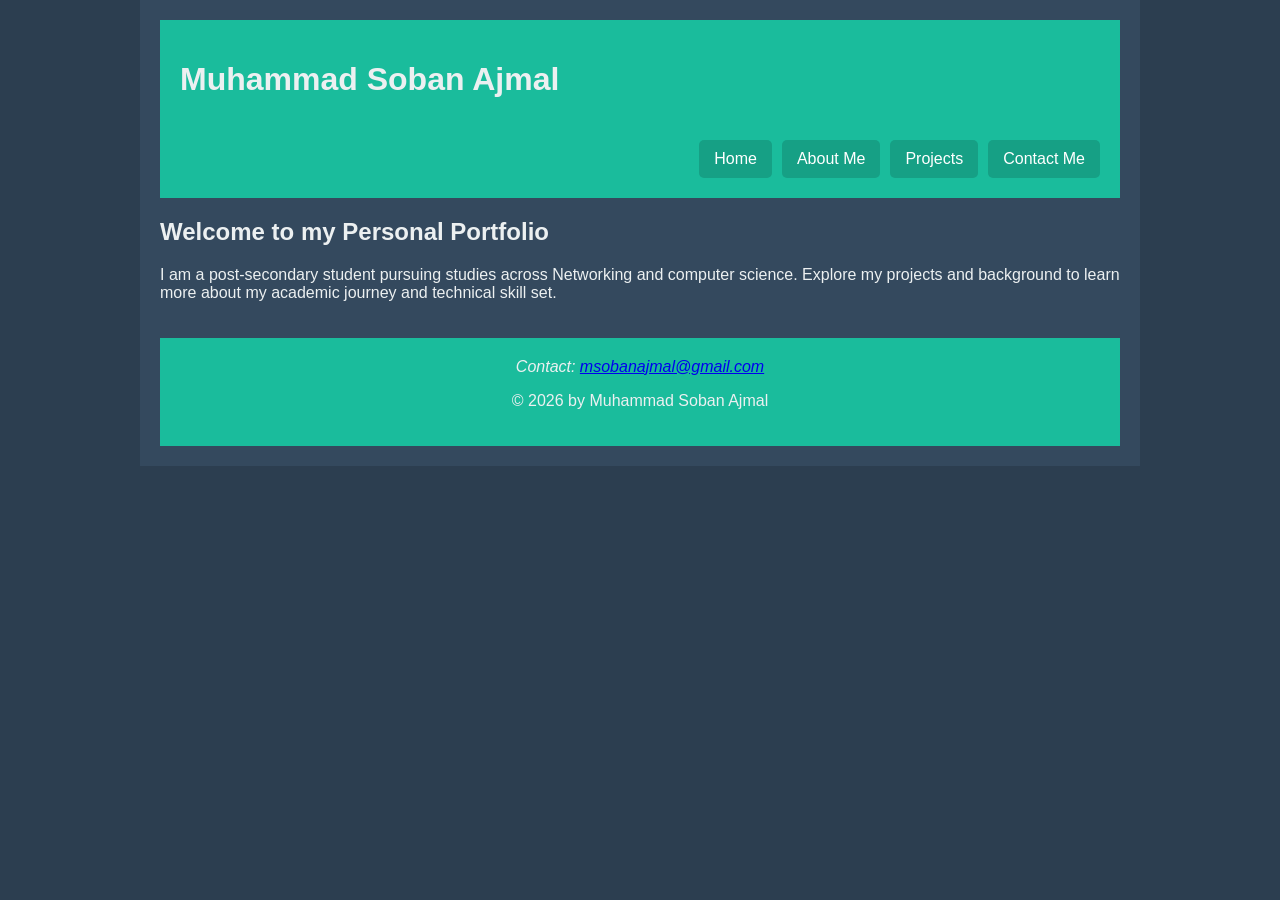
==== index.html @ a80a2bef "updated discription and name" ====
<!DOCTYPE html>
<html>
<head>
    <meta charset="UTF-8">
    <meta name="viewport" content="width=device-width, initial-scale=1">
    <title>Muhammad Soban Ajmal - Portfolio</title>
    <!-- full-size monitor style sheet-->
    <link href="style.css" rel="stylesheet" type="text/css" media="only screen and (min-width: 961px)">
    <!-- tablet style sheet-->
    <link href="tablet.css" rel="stylesheet" type="text/css" media="only screen and (min-width: 481px) and (max-width: 960px)">
    <!-- phone style sheet-->
    <link href="mobile.css" rel="stylesheet" type="text/css" media="only screen and (max-width: 480px)">
</head>
<body>
    <div id="wrapper">
        <header>
            <h1>Muhammad Soban Ajmal</h1>
            <nav>
                <a class="button" href="index.html">Home</a>
                <a class="button" href="about.html">About Me</a>
                <a class="button" href="projects.html">Projects</a>
                <a class="button" href="contact.html">Contact Me</a>
            </nav>
            <div class="clear"></div>
        </header>
        <article>
            <section id="hero">
                <h2>Welcome to my Personal Portfolio</h2>
                <p>I am a post-secondary student pursuing studies across Networking and computer science. Explore my projects and background to learn more about my academic journey and technical skill set.</p>
            </section>
        </article>
        <div class="clear"></div>
        <footer>
            <address>Contact: <a href="mailto:msobanajmal@gmail.com">msobanajmal@gmail.com</a></address>
            <p>&copy; 2026 by Muhammad Soban Ajmal</p>
        </footer>
    </div>
</body>
</html>
---- style.css ----
@charset "UTF-8";

body {
    background-color: #2c3e50;
    font-family: Verdana, Geneva, Arial, sans-serif;
    padding: 0px;
    margin: 0px;
    color: #ecf0f1;
}

#wrapper {
    width: 960px;
    margin-left: auto;
    margin-right: auto;
    background-color: #34495e;
    padding: 20px;
}

header {
    background-color: #1abc9c;
    padding: 20px;
    margin-bottom: 20px;
}

nav {
    float: right;
    margin-top: 20px;
}

.button {
    text-decoration: none;
    background-color: #16a085;
    padding: 10px 15px;
    margin-left: 10px;
    color: white;
    border-radius: 5px;
    float: left;
}

.button:hover {
    background-color: #2ecc71;
}

#left-column {
    float: left;
    width: 300px;
}

#right-column {
    float: right;
    width: 600px;
}

.profile-img {
    width: 100%;
}

.project-box {
    width: 450px;
    float: left;
    background-color: #2c3e50;
    margin: 10px;
    padding: 15px;
    border: 1px solid #1abc9c;
}

.clear {
    clear: both;
}

footer {
    background-color: #1abc9c;
    padding: 20px;
    margin-top: 20px;
    text-align: center;
}

/* Gradients */
.gradient-bg {
    background: linear-gradient(to bottom, #34495e 0%, #2c3e50 100%);
}

.angle-bg {
    background: linear-gradient(45deg, #2c3e50, #34495e);
}
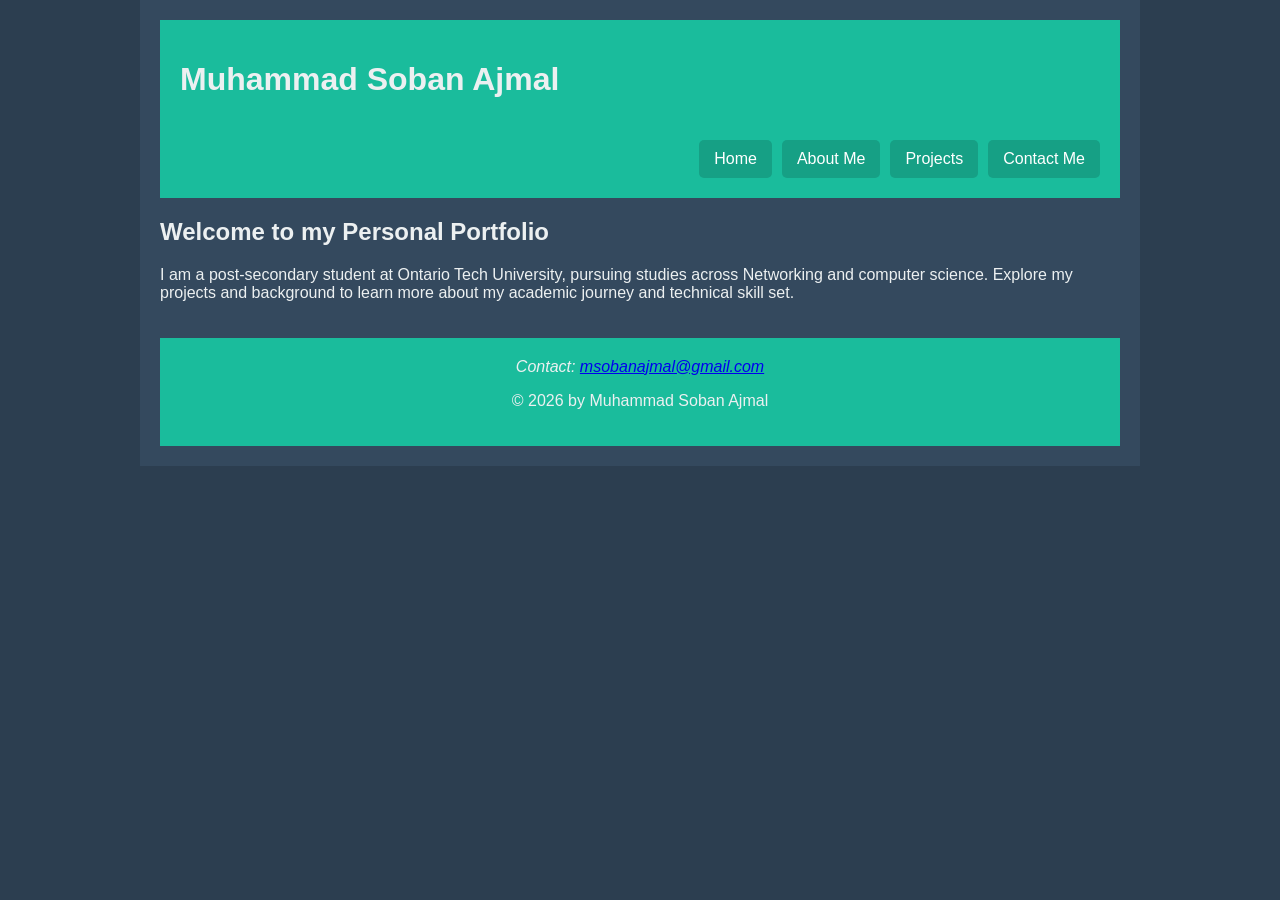
==== commit 0104bdeb: "index" ====
--- a/index.html
+++ b/index.html
@@ -26,7 +26,7 @@
         <article>
             <section id="hero">
                 <h2>Welcome to my Personal Portfolio</h2>
-                <p>I am a post-secondary student pursuing studies across Networking and computer science. Explore my projects and background to learn more about my academic journey and technical skill set.</p>
+                <p>I am a post-secondary student at Ontario Tech University, pursuing studies across Networking and computer science. Explore my projects and background to learn more about my academic journey and technical skill set.</p>
             </section>
         </article>
         <div class="clear"></div>
--- a/tablet.css
+++ b/tablet.css
@@ -0,0 +1,60 @@
+@charset "UTF-8";
+
+body {
+    background-color: #2c3e50;
+    font-family: Verdana, Geneva, Arial, sans-serif;
+    margin: 0px;
+    padding: 0px;
+    color: #ecf0f1;
+}
+
+#wrapper {
+    width: 100%;
+    margin-left: auto;
+    margin-right: auto;
+    background-color: #34495e;
+}
+
+header {
+    background-color: #1abc9c;
+    padding: 15px;
+}
+
+nav {
+    float: none;
+    display: block;
+}
+
+.button {
+    text-decoration: none;
+    background-color: #16a085;
+    padding: 10px;
+    margin: 5px;
+    color: white;
+    display: block;
+    width: 40%;
+    float: left;
+    text-align: center;
+}
+
+#left-column, #right-column {
+    float: none;
+    width: 100%;
+    padding: 15px;
+}
+
+.project-box {
+    width: 90%;
+    float: none;
+    margin: 10px auto;
+}
+
+.clear {
+    clear: both;
+}
+
+footer {
+    background-color: #1abc9c;
+    padding: 20px;
+    text-align: center;
+}
--- a/mobile.css
+++ b/mobile.css
@@ -0,0 +1,61 @@
+@charset "UTF-8";
+
+body {
+    background-color: #2c3e50;
+    font-family: Verdana, Geneva, Arial, sans-serif;
+    margin: 0px;
+    padding: 0px;
+    color: #ecf0f1;
+}
+
+#wrapper {
+    width: 100%;
+    background-color: #34495e;
+}
+
+header {
+    background-color: #1abc9c;
+    padding: 10px;
+    text-align: center;
+}
+
+nav {
+    float: none;
+}
+
+.button {
+    text-decoration: none;
+    background-color: #16a085;
+    padding: 15px;
+    margin: 5px 0;
+    color: white;
+    display: block;
+    width: 100%;
+    float: none;
+}
+
+#left-column, #right-column {
+    float: none;
+    width: 100%;
+}
+
+video {
+    width: 100%;
+    height: auto;
+}
+
+.project-box {
+    width: 95%;
+    float: none;
+    margin: 10px auto;
+}
+
+.clear {
+    clear: both;
+}
+
+footer {
+    background-color: #1abc9c;
+    padding: 15px;
+    text-align: center;
+}
